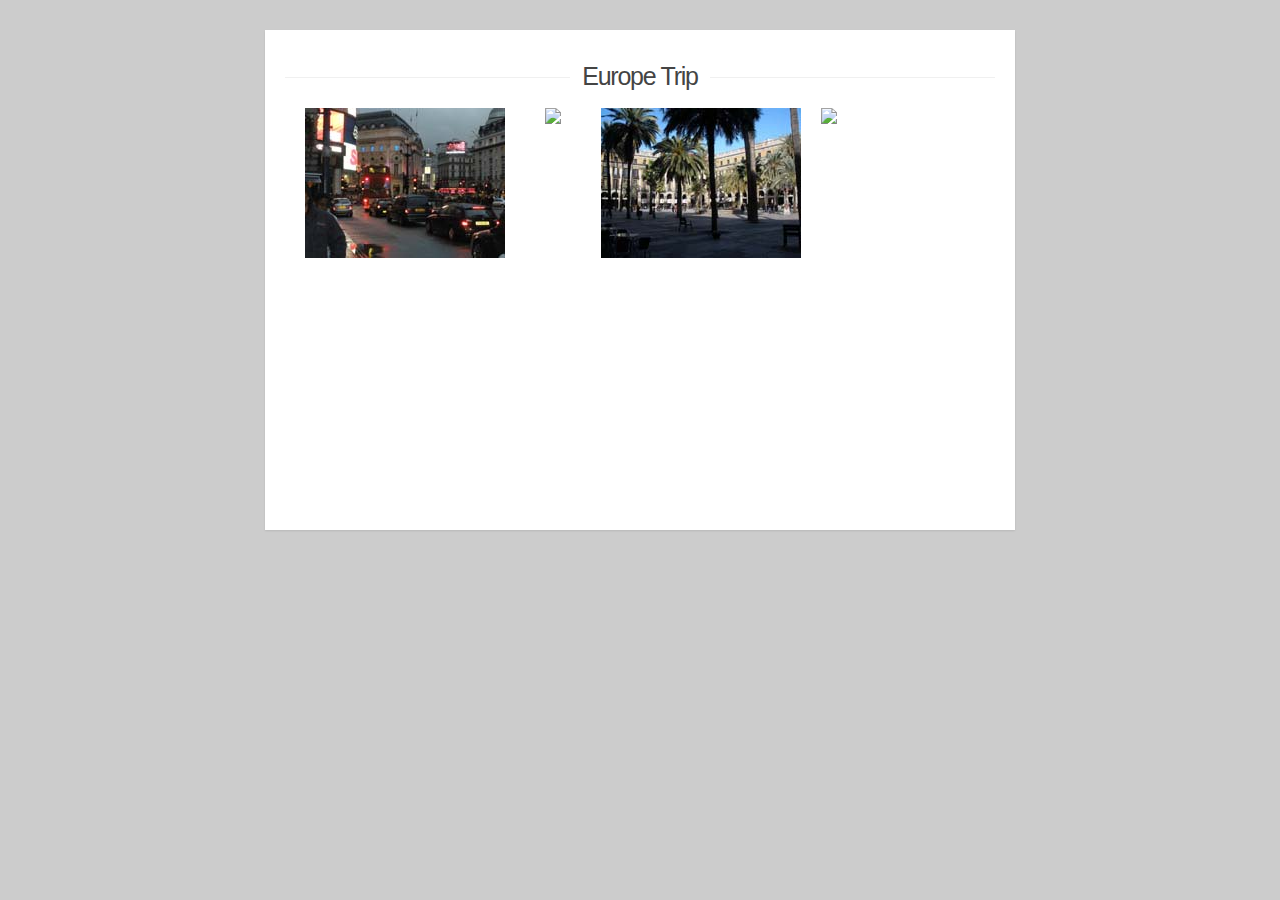
==== trips.html @ 21b7f037 "Update trips.html" ====
<!doctype html>
<html lang="en-US">
<head>
  <meta charset="utf-8">
  <meta http-equiv="Content-Type" content="text/html">
  <title>Tyler Niemi Europe Trip</title>
  <meta name="author" content="Tyler Niemi">
  <link rel="stylesheet" type="text/css" media="all" href="css/style_2.css">

  <link rel="stylesheet" type="text/css" media="all" href="css/jquery.lightbox-0.5.css">
  <script type="text/javascript" src="js/jquery-1.10.1.min.js"></script>
  <script type="text/javascript" src="js/jquery.lightbox-0.5.min.js"></script>
</head>

<body>

  <div id="w">
    <div id="content">
<h1>Europe Trip</h1>
<div>

      <div id="london" class="side-by-side">
<a href="https://tyler-niemi.github.io/images/london/P1240033_1.JPG" rel="london"><img src="https://tyler-niemi.github.io/images/london/P1240033.JPG" onmouseover="this.src='https://tyler-niemi.github.io/images/london/P1240033_over.jpg'" onmouseout="this.src='https://tyler-niemi.github.ioimages/london/P1240033.JPG'"></a>
<div>
<a rel="london" href="images/london/P1240009_1.jpg"></a>
<a rel="london" href="images/london/P1240040_1.jpg"></a>
<a rel="london" href="images/london/P1240044_1.jpg"></a>
<a rel="london" href="images/london/P1240047_1.jpg"></a>
<a rel="london" href="images/london/P1240057_1.jpg"></a>
<a rel="london" href="images/london/P1240065_1.jpg"></a>
<a rel="london" href="images/london/P1240075_1.jpg"></a>
<a rel="london" href="images/london/P1240077_1.jpg"></a>
<a rel="london" href="images/london/P1240078_1.jpg"></a>
<a rel="london" href="images/london/P1250085_1.jpg"></a>
<a rel="london" href="images/london/P1250088_1.jpg"></a>
<a rel="london" href="images/london/P1250089_1.jpg"></a>
<a rel="london" href="images/london/P1250096_1.jpg"></a>
<a rel="london" href="images/london/P1250113_1.jpg"></a>
<a rel="london" href="images/london/P1250123_1.jpg"></a>
<a rel="london" href="images/london/P1250136_1.jpg"></a>
<a rel="london" href="images/london/P1250141_1.jpg"></a>
<a rel="london" href="images/london/P1250142_1.jpg"></a>
<a rel="london" href="images/london/P1250149_1.jpg"></a>
<a rel="london" href="images/london/P1250155_1.jpg"></a>
<a rel="london" href="images/london/P1260158_1.jpg"></a>
<a rel="london" href="images/london/P2010388_1.jpg"></a>
</div>

      </div>


<div id="scotland" class="side-by-side">

<a href="images/scotland/P1280247_1.jpg" rel="scotland"><img src="images/scotland/P1280247.jpg" onmouseover="this.src='images/scotland/P1280247_over.jpg'" onmouseout="this.src='images/scotland/P1280247.jpg'"></a>
<div>
<a rel="scotland" href="images/scotland/P1280242_1.jpg"></a>
<a rel="scotland" href="images/scotland/P1280243_1.jpg"></a>
<a rel="scotland" href="images/scotland/P1280244_1.jpg"></a>
<a rel="scotland" href="images/scotland/P1280245_1.jpg"></a>
<a rel="scotland" href="images/scotland/P1280246_1.jpg"></a>
<a rel="scotland" href="images/scotland/P1280229_1.jpg"></a>
<a rel="scotland" href="images/scotland/P1280230_1.jpg"></a>
<a rel="scotland" href="images/scotland/P1280253_1.jpg"></a>
<a rel="scotland" href="images/scotland/P1280252_1.jpg"></a>
<a rel="scotland" href="images/scotland/P1280251_1.jpg"></a>
<a rel="scotland" href="images/scotland/P1280250_1.jpg"></a>
<a rel="scotland" href="images/scotland/P1290255_1.jpg"></a>
<a rel="scotland" href="images/scotland/P1290256_1.jpg"></a>
<a rel="scotland" href="images/scotland/P1290258_1.jpg"></a>
<a rel="scotland" href="images/scotland/P1290259_1.jpg"></a>
<a rel="scotland" href="images/scotland/P1290260_1.jpg"></a>
<a rel="scotland" href="images/scotland/P1290269_1.jpg"></a>
<a rel="scotland" href="images/scotland/P1290270_1.jpg"></a>
<a rel="scotland" href="images/scotland/P1290271_1.jpg"></a>
<a rel="scotland" href="images/scotland/P1290272_1.jpg"></a>
<a rel="scotland" href="images/scotland/P1290273_1.jpg"></a>
<a rel="scotland" href="images/scotland/P1290274_1.jpg"></a>
<a rel="scotland" href="images/scotland/P1290275_1.jpg"></a>
<a rel="scotland" href="images/scotland/P1290276_1.jpg"></a>
<a rel="scotland" href="images/scotland/P1290277_1.jpg"></a>
<a rel="scotland" href="images/scotland/P1290278_1.jpg"></a>
<a rel="scotland" href="images/scotland/P1290285_1.jpg"></a>
<a rel="scotland" href="images/scotland/P1290283_1.jpg"></a>
<a rel="scotland" href="images/scotland/P1290282_1.jpg"></a>
<a rel="scotland" href="images/scotland/P1290281_1.jpg"></a>
<a rel="scotland" href="images/scotland/P1290280_1.jpg"></a>
<a rel="scotland" href="images/scotland/P1290290_1.jpg"></a>
<a rel="scotland" href="images/scotland/P1290292_1.jpg"></a>
<a rel="scotland" href="images/scotland/P1290293_1.jpg"></a>
<a rel="scotland" href="images/scotland/P1290295_1.jpg"></a>
<a rel="scotland" href="images/scotland/P1290296_1.jpg"></a>
<a rel="scotland" href="images/scotland/P1290297_1.jpg"></a>
<a rel="scotland" href="images/scotland/P1290294_1.jpg"></a>
<a rel="scotland" href="images/scotland/P1290291_1.jpg"></a>
<a rel="scotland" href="images/scotland/P1290289_1.jpg"></a>
<a rel="scotland" href="images/scotland/P1300308_1.jpg"></a>
<a rel="scotland" href="images/scotland/P1300305_1.jpg"></a>
<a rel="scotland" href="images/scotland/P1300304_1.jpg"></a>
<a rel="scotland" href="images/scotland/P1300303_1.jpg"></a>
<a rel="scotland" href="images/scotland/P1300302_1.jpg"></a>
<a rel="scotland" href="images/scotland/P1300301_1.jpg"></a>
<a rel="scotland" href="images/scotland/P1300300_1.jpg"></a>
<a rel="scotland" href="images/scotland/P1300299_1.jpg"></a>
<a rel="scotland" href="images/scotland/P1300310_1.jpg"></a>
<a rel="scotland" href="images/scotland/P1300309_1.jpg"></a>
<a rel="scotland" href="images/scotland/P1300312_1.jpg"></a>
<a rel="scotland" href="images/scotland/P1300332_1.jpg"></a>
<a rel="scotland" href="images/scotland/P1300331_1.jpg"></a>
<a rel="scotland" href="images/scotland/P1300328_1.jpg"></a>
<a rel="scotland" href="images/scotland/P1300327_1.jpg"></a>
<a rel="scotland" href="images/scotland/P1300326_1.jpg"></a>
<a rel="scotland" href="images/scotland/P1300325_1.jpg"></a>
<a rel="scotland" href="images/scotland/P1300324_1.jpg"></a>
<a rel="scotland" href="images/scotland/P1300322_1.jpg"></a>
<a rel="scotland" href="images/scotland/P1300315_1.jpg"></a>
<a rel="scotland" href="images/scotland/P1300313_1.jpg"></a>
<a rel="scotland" href="images/scotland/P1300333_1.jpg"></a>
<a rel="scotland" href="images/scotland/P1300341_1.jpg"></a>
<a rel="scotland" href="images/scotland/P1300342_1.jpg"></a>
<a rel="scotland" href="images/scotland/P1300343_1.jpg"></a>
<a rel="scotland" href="images/scotland/P1300350_1.jpg"></a>
<a rel="scotland" href="images/scotland/P1300347_1.jpg"></a>
<a rel="scotland" href="images/scotland/P1300348_1.jpg"></a>
<a rel="scotland" href="images/scotland/P1300349_1.jpg"></a>
</div>
</div>
<div id="spain" class="side-by-side">
<a href="images/spain/P2060396_1.jpg" rel="spain"><img src="images/spain/P2060396.jpg" onmouseover="this.src='images/spain/P2060396_over.jpg'" onmouseout="this.src='images/spain/P2060396.jpg'"></a>
<div>
<a rel="spain" href="images/spain/P2060397_1.jpg"></a>
<a rel="spain" href="images/spain/P2060398_1.jpg"></a>
<a rel="spain" href="images/spain/P2060400_1.jpg"></a>
<a rel="spain" href="images/spain/P2060402_1.jpg"></a>
<a rel="spain" href="images/spain/P2060403_1.jpg"></a>
<a rel="spain" href="images/spain/P2060405_1.jpg"></a>
<a rel="spain" href="images/spain/P2060406_1.jpg"></a>
<a rel="spain" href="images/spain/P2060407_1.jpg"></a>
<a rel="spain" href="images/spain/P2060408_1.jpg"></a>
<a rel="spain" href="images/spain/P2060409_1.jpg"></a>
<a rel="spain" href="images/spain/P2060410_1.jpg"></a>
<a rel="spain" href="images/spain/P2060412_1.jpg"></a>
<a rel="spain" href="images/spain/P2060413_1.jpg"></a>
<a rel="spain" href="images/spain/P2060414_1.jpg"></a>
<a rel="spain" href="images/spain/P2060416_1.jpg"></a>
<a rel="spain" href="images/spain/P2060417_1.jpg"></a>
<a rel="spain" href="images/spain/P2060418_1.jpg"></a>
<a rel="spain" href="images/spain/P2060420_1.jpg"></a>
<a rel="spain" href="images/spain/P2060421_1.jpg"></a>
<a rel="spain" href="images/spain/P2060423_1.jpg"></a>
<a rel="spain" href="images/spain/P2060424_1.jpg"></a>
<a rel="spain" href="images/spain/P2060425_1.jpg"></a>
<a rel="spain" href="images/spain/P2060426_1.jpg"></a>
<a rel="spain" href="images/spain/P2060427_1.jpg"></a>
<a rel="spain" href="images/spain/P2060428_1.jpg"></a>
<a rel="spain" href="images/spain/P2060429_1.jpg"></a>
<a rel="spain" href="images/spain/P2060430_1.jpg"></a>
<a rel="spain" href="images/spain/P2060435_1.jpg"></a>
<a rel="spain" href="images/spain/P2060436_1.jpg"></a>
<a rel="spain" href="images/spain/P2060437_1.jpg"></a>
<a rel="spain" href="images/spain/P2060438_1.jpg"></a>
<a rel="spain" href="images/spain/P2060399_1.jpg"></a>
</div>
</div>
</div>
<div id="france">
<a href="images/france/P1260161_1.jpg" rel="france"><img src="images/france/P1260161.jpg" onmouseover="this.src='images/france/P1260161_over.jpg'" onmouseout="this.src='images/france/P1260161.jpg'"></a>


<div>
<a rel="france" href="images/france/P1260162_1.jpg"></a>
<a rel="france" href="images/france/P1260166_1.jpg"></a>
<a rel="france" href="images/france/P1260168_1.jpg"></a>
<a rel="france" href="images/france/P1260169_1.jpg"></a>
<a rel="france" href="images/france/P1260157_1.jpg"></a>
<a rel="france" href="images/france/P1260158_1.jpg"></a>
<a rel="france" href="images/france/P1260159_1.jpg"></a>
<a rel="france" href="images/france/P1260178_1.jpg"></a>
<a rel="france" href="images/france/P1260179_1.jpg"></a>
<a rel="france" href="images/france/P1260180_1.jpg"></a>
<a rel="france" href="images/france/P1260182_1.jpg"></a>
<a rel="france" href="images/france/P1260170_1.jpg"></a>
<a rel="france" href="images/france/P1260172_1.jpg"></a>
<a rel="france" href="images/france/P1260176_1.jpg"></a>
<a rel="france" href="images/france/P1260177_1.jpg"></a>
<a rel="france" href="images/france/P1260195_1.jpg"></a>
<a rel="france" href="images/france/P1260196_1.jpg"></a>
<a rel="france" href="images/france/P1260197_1.jpg"></a>
<a rel="france" href="images/france/P1260199_1.jpg"></a>
<a rel="france" href="images/france/P1260192_1.jpg"></a>
<a rel="france" href="images/france/P1260183_1.jpg"></a>
</div>
</div>

    </div><!-- @end #content -->
  </div><!-- @end #w -->
<script type="text/javascript">
$(function() {
    $('#london a').lightBox();
$('#spain a').lightBox();
$('#france a').lightBox();
$('#scotland a').lightBox();
});
</script>
</body>
</html>
---- css/style_2.css ----
html, body, div, span, applet, object, iframe, h1, h2, h3, h4, h5, h6, p, blockquote, pre, a, abbr, acronym, address, big, cite, code, del, dfn, em, img, ins, kbd, q, s, samp, small, strike, strong, sub, sup, tt, var, b, u, i, center, dl, dt, dd, ol, ul, li, fieldset, form, label, legend, table, caption, tbody, tfoot, thead, tr, th, td, article, aside, canvas, details, embed, figure, figcaption, footer, header, hgroup, menu, nav, output, ruby, section, summary, time, mark, audio, video {
  margin: 0;
  padding: 0;
  border: 0;
  font-size: 100%;
  font: inherit;
  vertical-align: baseline;
  outline: none;
  -webkit-font-smoothing: antialiased;
  -webkit-text-size-adjust: 100%;
  -ms-text-size-adjust: 100%;
  -webkit-box-sizing: border-box;
  -moz-box-sizing: border-box;
  box-sizing: border-box;
}

    .side-by-side
    {
      float:left;
      padding:0px 20px;
    }
html { overflow-y: scroll; }
body {
  font-family: 'Helvetica Neue', Helvetica, Arial, sans-serif;
  color: #313131;
  font-size: 62.5%;
  line-height: 1;
}

::selection { background: #a4dcec; }
::-moz-selection { background: #a4dcec; }
::-webkit-selection { background: #a4dcec; }

::-webkit-input-placeholder { /* WebKit browsers */
  color: #ccc;
  font-style: italic;
}
:-moz-placeholder { /* Mozilla Firefox 4 to 18 */
  color: #ccc;
  font-style: italic;
}
::-moz-placeholder { /* Mozilla Firefox 19+ */
  color: #ccc;
  font-style: italic;
}
:-ms-input-placeholder { /* Internet Explorer 10+ */
  color: #ccc !important;
  font-style: italic;
}

br { display: block; line-height: 2.2em; }

article, aside, details, figcaption, figure, footer, header, hgroup, menu, nav, section { display: block; }
ol, ul { list-style: none; }

input, textarea {
  -webkit-font-smoothing: antialiased;
  -webkit-text-size-adjust: 100%;
  -ms-text-size-adjust: 100%;
  -webkit-box-sizing: border-box;
  -moz-box-sizing: border-box;
  box-sizing: border-box;
  outline: none;
}

blockquote, q { quotes: none; }
blockquote:before, blockquote:after, q:before, q:after { content: ''; content: none; }
strong { font-weight: bold; }

table { border-collapse: collapse; border-spacing: 0; }
img { border: 0; max-width: 100%; }

#topbar {
  background: #4f4a41;
  padding: 10px 0 10px 0;
  text-align: center;
  height: 36px;
  overflow: hidden;
  -webkit-transition: height 0.5s linear;
  -moz-transition: height 0.5s linear;
  transition: height 0.5s linear;
}
#topbar a {
  color: #fff;
  font-size:1.3em;
  line-height: 1.25em;
  text-decoration: none;
  opacity: 0.5;
  font-weight: bold;
}
#topbar a:hover {
  opacity: 1;
}

/** typography **/
h1 {
  font-family: 'Helvetica Neue', Helvetica, Arial, sans-serif;
  font-size: 2.5em;
  line-height: 1.5em;
  letter-spacing: -0.05em;
  margin-bottom: 10px;
  padding: .1em 0;
  color: #444;
	position: relative;
	overflow: hidden;
	white-space: nowrap;
	text-align: center;
}

h2 {
font-size: 2.0em;
color: #444;

}
h1:before,
h1:after {
  content: "";
  position: relative;
  display: inline-block;
  width: 50%;
  height: 1px;
  vertical-align: middle;
  background: #f0f0f0;
}
h1:before {
  left: -.5em;
  margin: 0 0 0 -50%;
}
h1:after {
  left: .5em;
  margin: 0 -50% 0 0;
}
h1 > span {
  display: inline-block;
  vertical-align: middle;
  white-space: normal;
}

p {
  display: block;
  font-size: 1.35em;
  line-height: 1.5em;
  margin-bottom: 22px;
}

a { color: black; text-decoration: none; }
a:hover { text-decoration: underline; }

.center { display: block; text-align: center; }


/** reset lightbox position **/
#lightbox-container-image-data-box {
  -webkit-box-sizing: content-box;
  -moz-box-sizing: content-box;
  box-sizing: content-box;
}

/** page structure **/
#w {
  display: block;
  width: 750px;
  margin: 0 auto;
  padding-top: 30px;
}

#content {
  display: block;
  width: 100%;
background: #fff;
  padding: 25px 20px;
  padding-bottom: 35px;
  -webkit-box-shadow: rgba(0, 0, 0, 0.1) 0px 1px 2px 0px;
  -moz-box-shadow: rgba(0, 0, 0, 0.1) 0px 1px 2px 0px;
  box-shadow: rgba(0, 0, 0, 0.1) 0px 1px 2px 0px;
height: 500px;

}


#thumbnails { display: block; margin-bottom: 10px; }
#thumbnails ul li { float: left; margin-right: 26px; margin-bottom: 12px; }

/** clearfix **/
.clearfix:after { content: "."; display: block; clear: both; visibility: hidden; line-height: 0; height: 0; }
.clearfix { display: inline-block; }

html[xmlns] .clearfix { display: block; }
* html .clearfix { height: 1%; }

body {
  margin: 0;
  padding: 0;
  background: #ccc;
}

.nav ul {
  list-style: none;
  background-color: #444;
  text-align: center;
  padding: 0;
  margin: 0;
}

.nav li {
  font-family: 'Oswald', sans-serif;
  font-size: 1.2em;
  line-height: 40px;
  text-align: left;
}

.nav a {
  text-decoration: none;
  color: #fff;
  display: block;
  padding-left: 15px;
  border-bottom: 1px solid #888;
  transition: .3s background-color;
}

.nav a:hover {
  background-color: #005f5f;
}

.nav a.active {
  background-color: #aaa;
  color: #444;
  cursor: default;
}

/* Sub Menus */
.nav li li {
  font-size: .8em;
}

/*******************************************
   Style menu for larger screens

   Using 650px (130px each * 5 items), but ems
   or other values could be used depending on other factors
********************************************/

@media screen and (min-width: 650px) {
  .nav li {
    width: 130px;
    border-bottom: none;
    height: 50px;
    line-height: 50px;
    font-size: 1.4em;
    display: inline-block;
    margin-right: -4px;
  }

  .nav a {
    border-bottom: none;
  }

  .nav > ul > li {
    text-align: center;
  }

  .nav > ul > li > a {
    padding-left: 0;
  }

  /* Sub Menus */
  .nav li ul {
    position: absolute;
    display: none;
    width: inherit;
  }

  .nav li:hover ul {
    display: block;
  }

  .nav li ul li {
    display: block;
  }
}
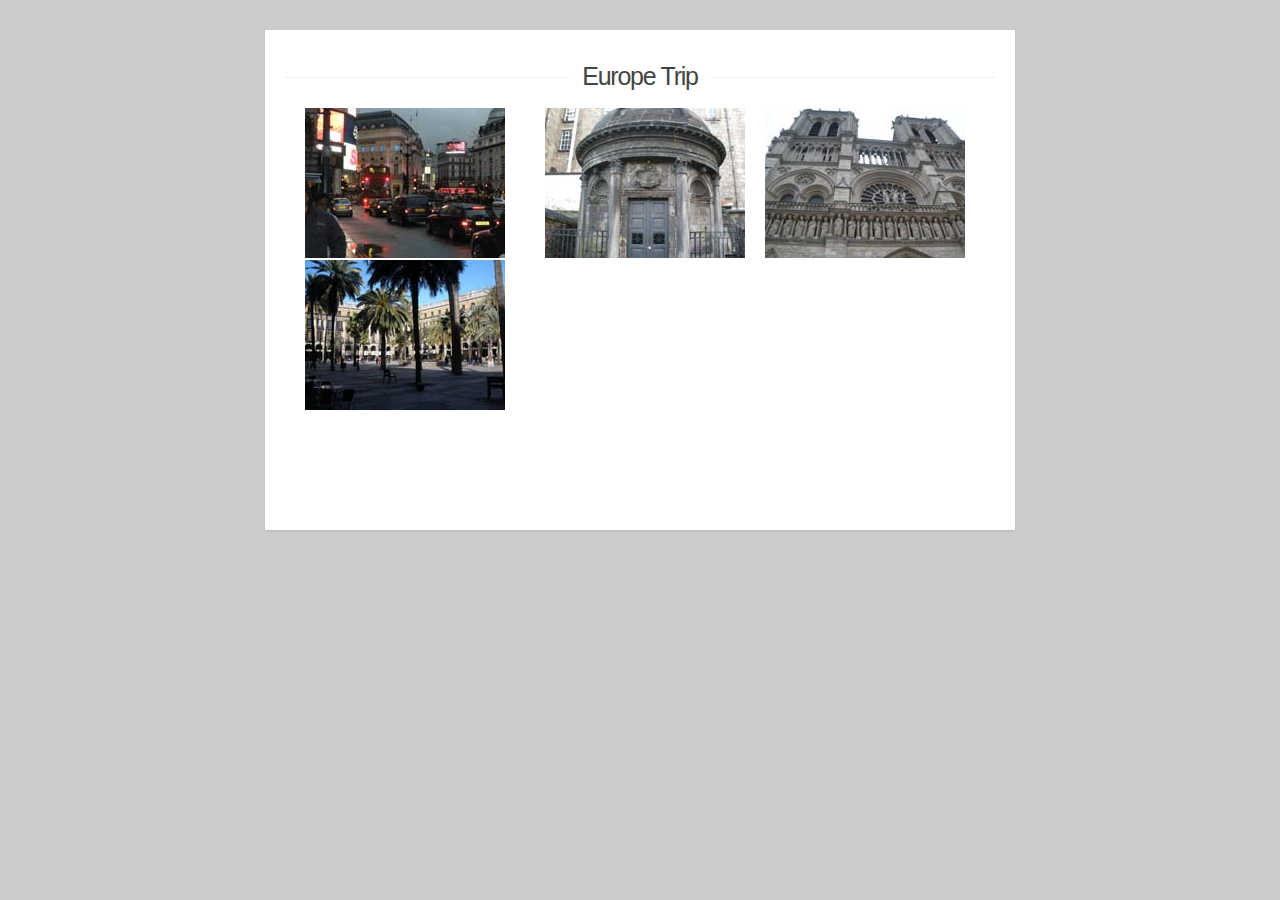
==== commit 76d2a375: "Update trips.html" ====
--- a/trips.html
+++ b/trips.html
@@ -20,7 +20,10 @@
 <div>
 
       <div id="london" class="side-by-side">
-<a href="https://tyler-niemi.github.io/images/london/P1240033_1.JPG" rel="london"><img src="https://tyler-niemi.github.io/images/london/P1240033.JPG" onmouseover="this.src='https://tyler-niemi.github.io/images/london/P1240033_over.jpg'" onmouseout="this.src='https://tyler-niemi.github.ioimages/london/P1240033.JPG'"></a>
+
+<a href="images/london/P1240033_1.jpg" rel="london"><img src="images/london/P1240033.JPG" onmouseover="this.src='images/london/P1240033_over.jpg'" onmouseout="this.src='images/london/P1240033.JPG'"></a>
+
+
 <div>
 <a rel="london" href="images/london/P1240009_1.jpg"></a>
 <a rel="london" href="images/london/P1240040_1.jpg"></a>
@@ -51,7 +54,7 @@
 
 <div id="scotland" class="side-by-side">
 
-<a href="images/scotland/P1280247_1.jpg" rel="scotland"><img src="images/scotland/P1280247.jpg" onmouseover="this.src='images/scotland/P1280247_over.jpg'" onmouseout="this.src='images/scotland/P1280247.jpg'"></a>
+<a href="images/scotland/P1280247_1.jpg" rel="scotland"><img src="images/scotland/P1280247.JPG" onmouseover="this.src='images/scotland/P1280247_over.jpg'" onmouseout="this.src='images/scotland/P1280247.JPG'"></a>
 <div>
 <a rel="scotland" href="images/scotland/P1280242_1.jpg"></a>
 <a rel="scotland" href="images/scotland/P1280243_1.jpg"></a>
@@ -163,7 +166,7 @@
 </div>
 </div>
 <div id="france">
-<a href="images/france/P1260161_1.jpg" rel="france"><img src="images/france/P1260161.jpg" onmouseover="this.src='images/france/P1260161_over.jpg'" onmouseout="this.src='images/france/P1260161.jpg'"></a>
+<a href="images/france/P1260161_1.jpg" rel="france"><img src="images/france/P1260161.JPG" onmouseover="this.src='images/france/P1260161_over.jpg'" onmouseout="this.src='images/france/P1260161.JPG'"></a>
 
 
 <div>
